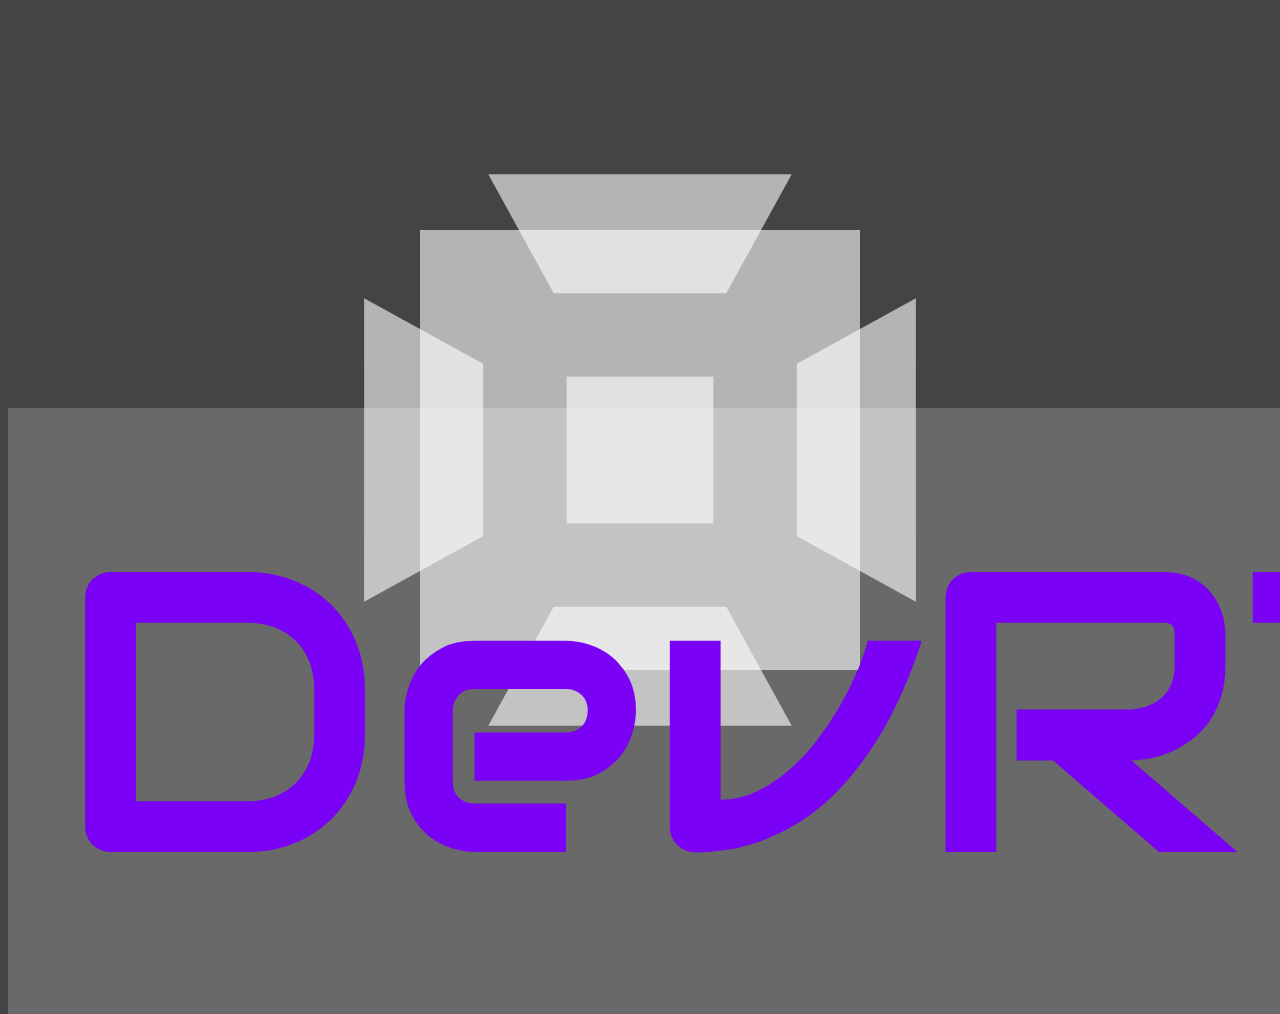
==== promo.html @ ccaaf700 "Create promo.html" ====
<html><head><link href='http://fonts.googleapis.com/css?family=Audiowide' rel='stylesheet' type='text/css'>
 <style>
body,html{
top: 0; left: 0; bottom: 0; right: 0;
background-color:#444;
color #eee;
}
.biglogo{
font-size:4rem;
font-family:'Fira Sans';
font-weight: 400;
text-align: center;    
position:absolute;
font-family: 'Audiowide' ;
min-width:100%;
padding:3rem;
  height:50%
line-height: 3rem;
text-align:center;
background-color:white;
background-color:rgba(255,255,255,0.2);
color: undefined;
font-size: 25rem;
text-shadow:0px 0px 0 rgb(202,202,202),1px 1px 0 rgb(191,191,191),2px 2px 0 rgb(179,179,179),3px 3px 0 rgb(168,168,168),4px 4px 0 rgb(156,156,156),5px 5px 0 rgb(145,145,145),6px 6px 0 rgb(133,133,133),7px 7px 0 rgb(122,122,122),8px 8px 0 rgb(110,110,110),9px 9px 0 rgb(99,99,99),10px 10px 0 rgb(87,87,87), 11px 11px 0 rgb(75,75,75),12px 12px 11px rgba(0,0,0,1),12px 12px 1px rgba(0,0,0,0.5),0px 0px 11px rgba(0,0,0,.2;);
/*color:#f6007b;*/
color:#7b00f6;
z-index : 1;

}
 

        .vertex, .face, .assembly {
            position: absolute;
            top: 50%;
            left: 50%;
            -webkit-transform-style: preserve-3d;
            -moz-transform-style: preserve-3d;
            -ms-transform-style: preserve-3d;
            transform-style: preserve-3d;
        }
        .face {
          /*  background-color: rgba(50, 40, 60, .35); */
            background-color:rgba(255,255,255,0.6);
        }

       .vertex {
            width: 10px;
            height: 10px;
            margin: -5px;
            background: rgba(0, 0, 0, .0);
            border-radius:15px;
            color:rgba(0,0,0,0.1);
            font: 12px / 1 "Courier New", monospace;
            text-indent: 14px;
            white-space: nowrap;
        }

       #scene {
            position: absolute;
            top: 0;
            left: 0;
            right: 0;
            bottom: 0;
            -webkit-perspective: 400px;
            -moz-perspective: 400px;
            -ms-perspective: 400px;
            perspective: 400px;
            -webkit-transform-style: preserve-3d;
            -moz-transform-style: preserve-3d;
            -ms-transform-style: preserve-3d;
            transform-style: preserve-3d;
        }
        .cube {
            -webkit-animation: spin 20s linear infinite;
            -moz-animation: spin 20s linear infinite;
            -ms-animation: spin 20s linear infinite;
            animation: spin 20s linear infinite;
        }
        .cube .face {
            /*200x200x1100 */
            width: 220px;
            height: 220px;
            margin: -110px;
        }
        .cube .face:nth-child(1) {
            -webkit-transform: translateZ(200px);
            -moz-transform: translateZ(200px);
            -ms-transform: translateZ(200px);
            transform: translateZ(200px);
        }
        .cube .face:nth-child(2) {
            -webkit-transform: translateZ(-200px) rotateY(180deg);
            -moz-transform: translateZ(-200px) rotateY(180deg);
            -ms-transform: translateZ(-200px) rotateY(180deg);
            transform: translateZ(-200px) rotateY(180deg);
        }
        .cube .face:nth-child(3) {
            -webkit-transform: translateX(-200px) rotateY(-90deg);
            -moz-transform: translateX(-200px) rotateY(-90deg);
            -ms-transform: translateX(-200px) rotateY(-90deg);
            transform: translateX(-200px) rotateY(-90deg);
        }
        .cube .face:nth-child(4) {
            -webkit-transform: translateX(200px) rotateY(90deg);
            -moz-transform: translateX(200px) rotateY(90deg);
            -ms-transform: translateX(200px) rotateY(90deg);
            transform: translateX(200px) rotateY(90deg);
        }
        .cube .face:nth-child(5) {
            -webkit-transform: translateY(200px) rotateX(-90deg);
            -moz-transform: translateY(200px) rotateX(-90deg);
            -ms-transform: translateY(200px) rotateX(-90deg);
            transform: translateY(200px) rotateX(-90deg);
        }
        .cube .face:nth-child(6) {
            -webkit-transform: translateY(-200px) rotateX(90deg);
            -moz-transform: translateY(-200px) rotateX(90deg);
            -ms-transform: translateY(-200px) rotateX(90deg);
            transform: translateY(-200px) rotateX(90deg);
        }
        @-webkit-keyframes spin {
            to {
                -webkit-transform: rotateX(360deg) rotateY(1080deg) rotateZ(720deg);
            }
        }
        @-moz-keyframes spin {
            to {
                -moz-transform: rotateX(360deg) rotateY(1080deg) rotateZ(720deg);
            }
        }
        @keyframes spin {
            to {
                transform: rotateX(360deg) rotateY(1080deg) rotateZ(720deg);
            }
        }
        
        
            
 </style>  
 
    <script>
   var canvas = document.getElementById('canvas');
   context = canvas.getContext('2d');
   var x = 72;
   var y = 163;
   context.font = 'bold 143px Roboto, sans-serif';
   context.fillStyle = '#262624' ;
   context.strokeStyle = '#242321';
   context.lineWidth = 3.2;
   context.fillText( 'HTML',  x, y);
   context.strokeText( 'HTML',  x, y);
</script>
 </head><body>   
     <header>
    </header>
 <div class="row">
      <h2><p class="biglogo">DevRTC&trade;</p></h2>
 </div>



    <div id="scene">
        <div id="cube" class="assembly cube">
            <div id="face" class="face"></div>
            <div id="face" class="face"></div>
            <div id="face" class="face"></div>
            <div id="face" class="face"></div>
            <div id="face" class="face"></div>
            <div id="face" class="face"></div>
        </div>
    </div>

    <footer>
     
    </footer>

<script src="http://keithclark.co.uk/articles/calculating-element-vertex-data-from-css-transforms/js.js"></script> 
    <script>

        // shim requestAnimationFrame
        window.requestAnimationFrame =
            window.requestAnimationFrame ||
            window.webkitRequestAnimationFrame ||
            window.mozRequestAnimationFrame ||
            function(f) { setTimeout(f, 1000/60); };


        // Select the faces
        var faces = [].slice.call(document.querySelectorAll(".face"));


        /* Loop
        ---------------------------------------------------------------- */

        function loop() {

            // shedule the next update
            requestAnimationFrame(loop);

            faces.forEach(function (face, i) {
                // Extract the elements transform
                var vertexData = computeVertexData(face);

                // Draw the vertices 
                renderVertex("a", face, vertexData.a);
                renderVertex("b", face, vertexData.b);
                renderVertex("c", face, vertexData.c);
                renderVertex("d", face, vertexData.d);
            });
        }      

        // start the loop
        loop();


        /* Renders a vertex to the DOM
        ---------------------------------------------------------------- */

        function renderVertex (id, face, vertex) {
            var id = "_vertex_" + id,
                vertexElem = face[id],
                x = vertex.x.toFixed(2),
                y = vertex.y.toFixed(2),
                z = vertex.z.toFixed(2),
                s = 1 - vertex.z / 400; // scale to keep the text readable

            if (!vertexElem) {
                vertexElem = face[id] = document.createElement("div");
                vertexElem.className = "vertex";
                document.getElementById("scene").appendChild(vertexElem);
            }

            // show the vertex coordinates
            vertexElem.textContent = "x:" + x + " y:" + y + " z:" + z;
            
            // apply the tralsation to the vertex
            vertexElem.style.cssText = 
                "-webkit-transform: translate3d(" + x + "px," + y + "px," + z + "px) scale(" + s + ");" +
                "-moz-transform: translate3d(" + x + "px," + y + "px," + z + "px) scale(" + s + ");" +
                "-ms-transform: translate3d(" + x + "px," + y + "px," + z + "px) scale(" + s + ");" +
                "transform: translate3d(" + x + "px," + y + "px," + z + "px) scale(" + s + ");";
        }

    </script></body></html>
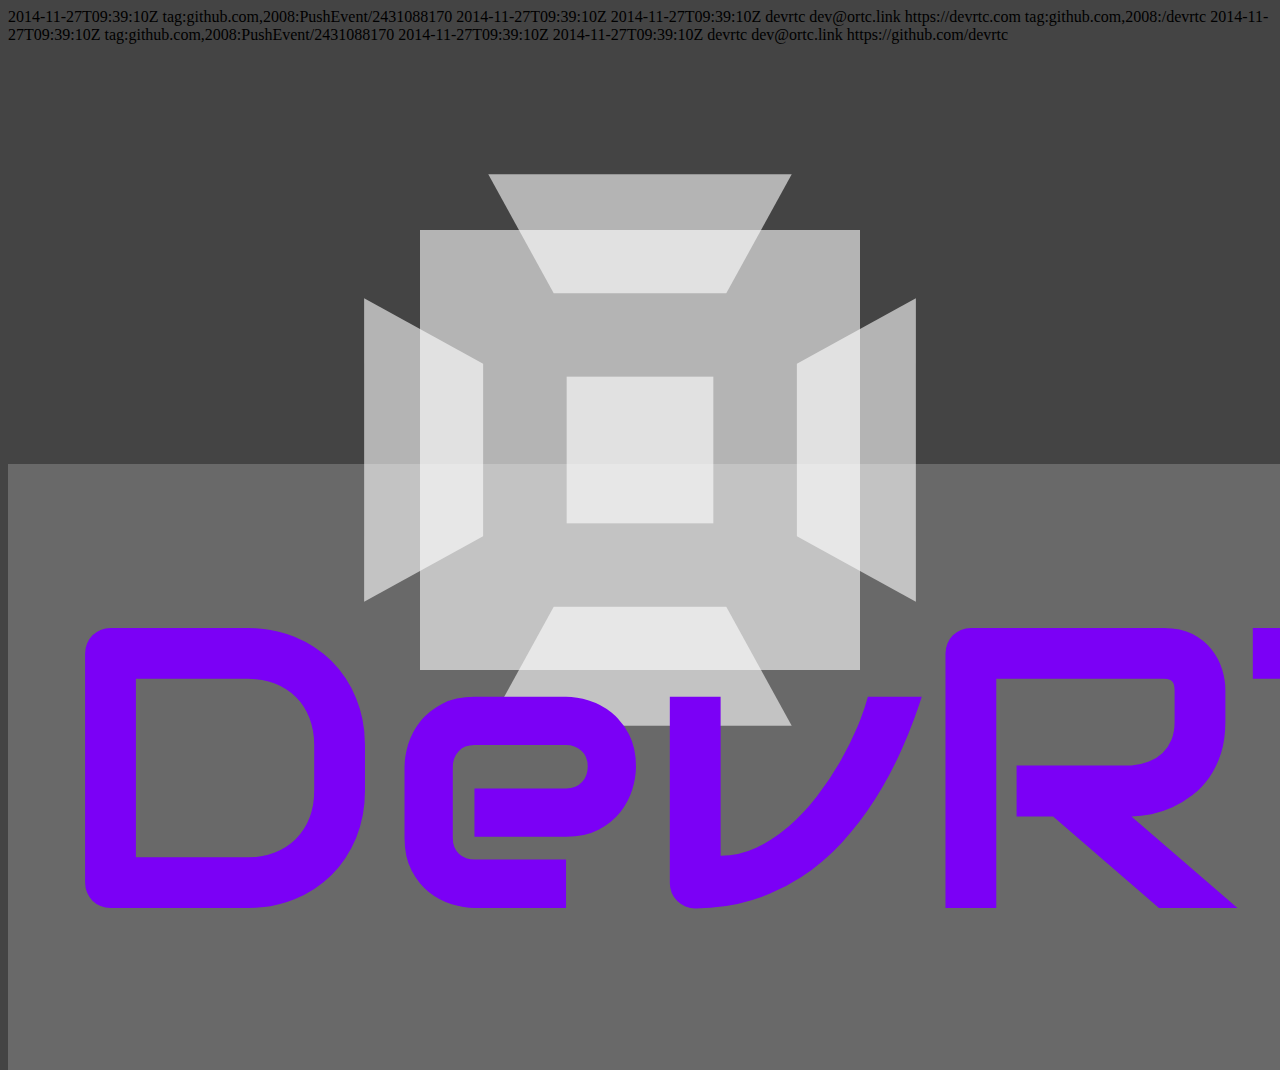
==== commit 01eacd94: "aded promo page" ====
--- a/promo.html
+++ b/promo.html
@@ -1,4 +1,80 @@
-  <html><head><link href='http://fonts.googleapis.com/css?family=Audiowide' rel='stylesheet' type='text/css'>
+<!DOCTYPE html>
+<html lang="en" class="devsite">
+ <head>
+<link href="http://devrtc.github.io/index.html" rel="canonical">
+ <meta charset="utf-8">
+<meta http-equiv="X-UA-Compatible" content="IE=edge,chrome=1">
+<meta name="viewport" content="width=device-width, initial-scale=1">
+ <meta name="HandheldFriendly" content="True">
+<meta name="MobileOptimized" content="320">
+<meta http-equiv="cleartype" content="on">
+<link rel="sitemap" type="application/xml" title="Sitemap" href="http://devrtc.github.io/sitemap.xml">
+  <title>devrtc&#39;s Activity</title>
+  <updated>2014-11-27T09:39:10Z</updated>
+  <entry>
+    <id>tag:github.com,2008:PushEvent/2431088170</id>
+    <published>2014-11-27T09:39:10Z</published>
+    <updated>2014-11-27T09:39:10Z</updated>
+    <link type="text/html" rel="alternate" href="https://avatars0.githubusercontent.com/u/9781531?v=3&amp;s=30"/>
+    <title type="html">devrtc pushed to master at devrtc/devrtc.github.io</title>
+    <author>
+      <name>devrtc</name>
+      <email>dev@ortc.link</email>
+      <uri>https://devrtc.com</uri>
+    </author>
+    <media:thumbnail height="30" width="30" url="https://avatars0.githubusercontent.com/u/9781531?v=3&amp;s=30"/>
+
+ <link rel="shortcut icon" href="favicon.ico">
+ <link rel="apple-touch-icon" href="favicon.png">
+ <title>devrtc.github.io &mdash; Business is Development :. a Ray&copy; site</title>
+ <meta name="description" content="DevRTC Development Site"> 
+ <meta name="og:description" content="DevRTC Development Site">
+ <meta name="keywords" content="DevRTC Development Site">
+ <link type="text/plain" rel="author" href="humans.txt" />
+ <link rel="mount-point" href="http://devrtc.github.io/">
+ <meta property="og:site_name" content="DevRTC Development Web  site">
+  <meta property="og:type" content="Development Web  site of DevRTC">
+  <meta property="og:url" content="http://devrtc.github.io/">
+  <meta property="og:locale" content="en_US">
+  <meta property="og:title" content="Development Web site of DevRTC">
+  <meta property="robots" content="Development Web site of DevRTC">
+<meta name="twitter:title" content="Development Web site of DevRTC">
+<meta name="twitter:description" content="Development Web site of DevRTC">
+<meta name="twitter:site" content="@DevRTC">
+<meta name="twitter:creator" content="@DevRTC">
+<meta name="twitter:card" content="summary">
+<meta name="twitter:image" content="https://avatars0.githubusercontent.com/u/9781531?v=3&amp;s=30">
+  <meta name="twitter:site" content="@DevRTC">
+  <meta property="og:image" content="https://avatars0.githubusercontent.com/u/9781531?v=3&amp;s=30">
+<meta http-equiv="cache-control" content="max-age=0" />
+<meta http-equiv="cache-control" content="no-cache" />
+<meta http-equiv="expires" content="0" />
+<meta http-equiv="expires" content="Tue, 01 Jan 1980 1:00:00 GMT" />
+<meta http-equiv="pragma" content="no-cache" />
+<META NAME="ROBOTS" CONTENT="ALL"> 
+<META NAME="GOOGLEBOT" CONTENT="NOARCHIVE">	
+<META NAME="iarchiver" CONTENT="NOARCHIVE">	
+<META NAME="ROBOTS" CONTENT="noodp">
+<META NAME="ROBOTS" CONTENT="noydir">
+<feed xmlns="http://www.w3.org/2005/Atom" xmlns:media="http://search.yahoo.com/mrss/" xml:lang="en-US">
+  <id>tag:github.com,2008:/devrtc</id>
+  <link type="text/html" rel="alternate" href="https://github.com/devrtc"/>
+  <link type="application/atom+xml" rel="self" href="https://github.com/devrtc.atom"/>
+  <title>devrtc&#39;s Activity</title>
+  <updated>2014-11-27T09:39:10Z</updated>
+  <entry>
+    <id>tag:github.com,2008:PushEvent/2431088170</id>
+    <published>2014-11-27T09:39:10Z</published>
+    <updated>2014-11-27T09:39:10Z</updated>
+    <link type="text/html" rel="alternate" href="https://github.com/devrtc/devrtc.github.io/compare/f069befc57...ccaaf700b5"/>
+    <title type="html">devrtc pushed to master at devrtc/devrtc.github.io</title>
+    <author>
+      <name>devrtc</name>
+      <email>dev@ortc.link</email>
+      <uri>https://github.com/devrtc</uri>
+    </author>
+    <media:thumbnail height="30" width="30" url="https://avatars0.githubusercontent.com/u/9781531?v=3&amp;s=30"/>
+<link href='http://fonts.googleapis.com/css?family=Audiowide' rel='stylesheet' type='text/css'>
  <style>
 body,html{
 top: 0; left: 0; bottom: 0; right: 0;
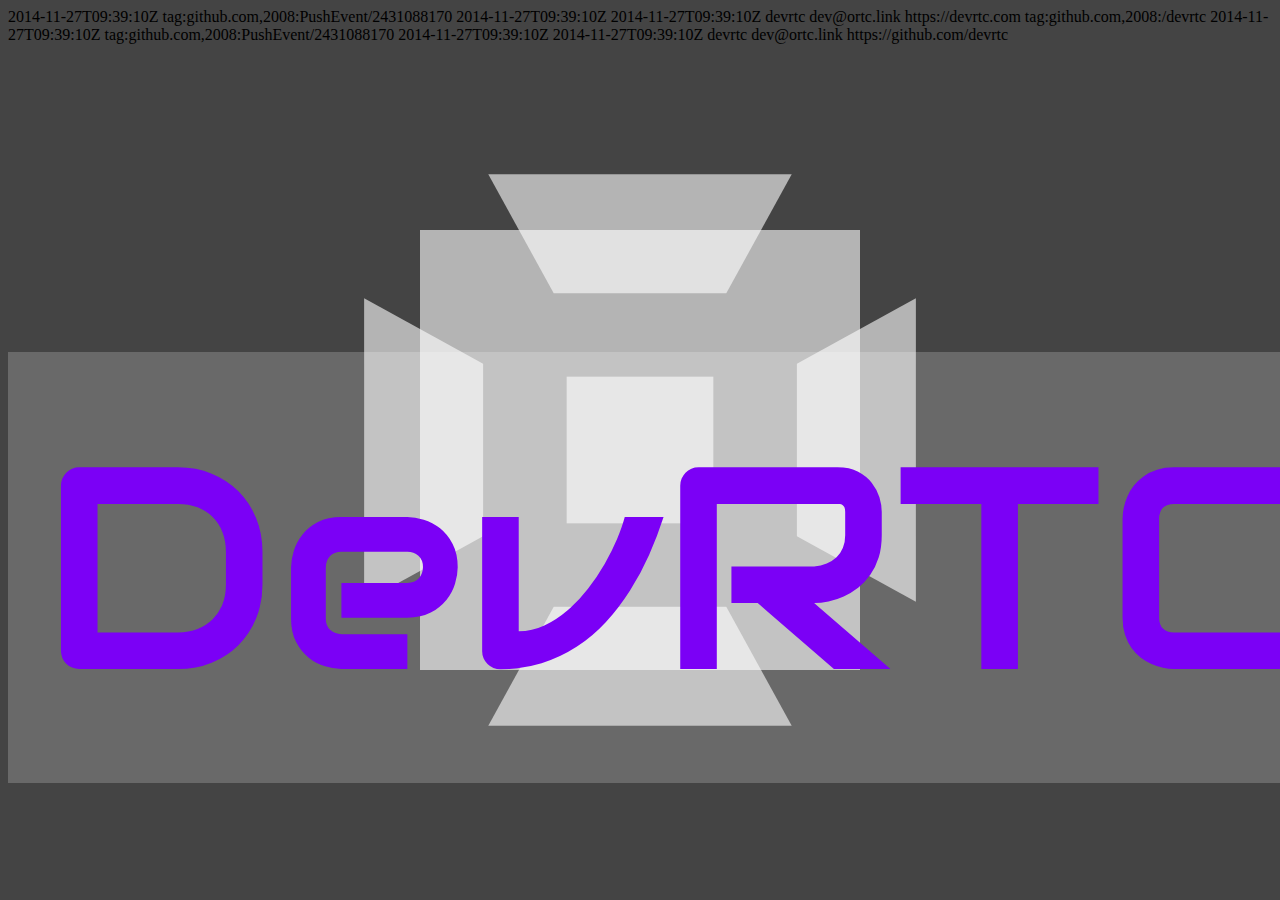
==== commit 4378ae7c: "Update promo.html" ====
--- a/promo.html
+++ b/promo.html
@@ -89,14 +89,14 @@
 position:absolute;
 font-family: 'Audiowide' ;
 min-width:100%;
-padding:3rem;
+padding:2rem;
   height:50%
 line-height: 3rem;
 text-align:center;
 background-color:white;
 background-color:rgba(255,255,255,0.2);
 color: undefined;
-font-size: 25rem;
+font-size: 18rem;
 text-shadow:0px 0px 0 rgb(202,202,202),1px 1px 0 rgb(191,191,191),2px 2px 0 rgb(179,179,179),3px 3px 0 rgb(168,168,168),4px 4px 0 rgb(156,156,156),5px 5px 0 rgb(145,145,145),6px 6px 0 rgb(133,133,133),7px 7px 0 rgb(122,122,122),8px 8px 0 rgb(110,110,110),9px 9px 0 rgb(99,99,99),10px 10px 0 rgb(87,87,87), 11px 11px 0 rgb(75,75,75),12px 12px 11px rgba(0,0,0,1),12px 12px 1px rgba(0,0,0,0.5),0px 0px 11px rgba(0,0,0,.2;);
 /*color:#f6007b;*/
 color:#7b00f6;
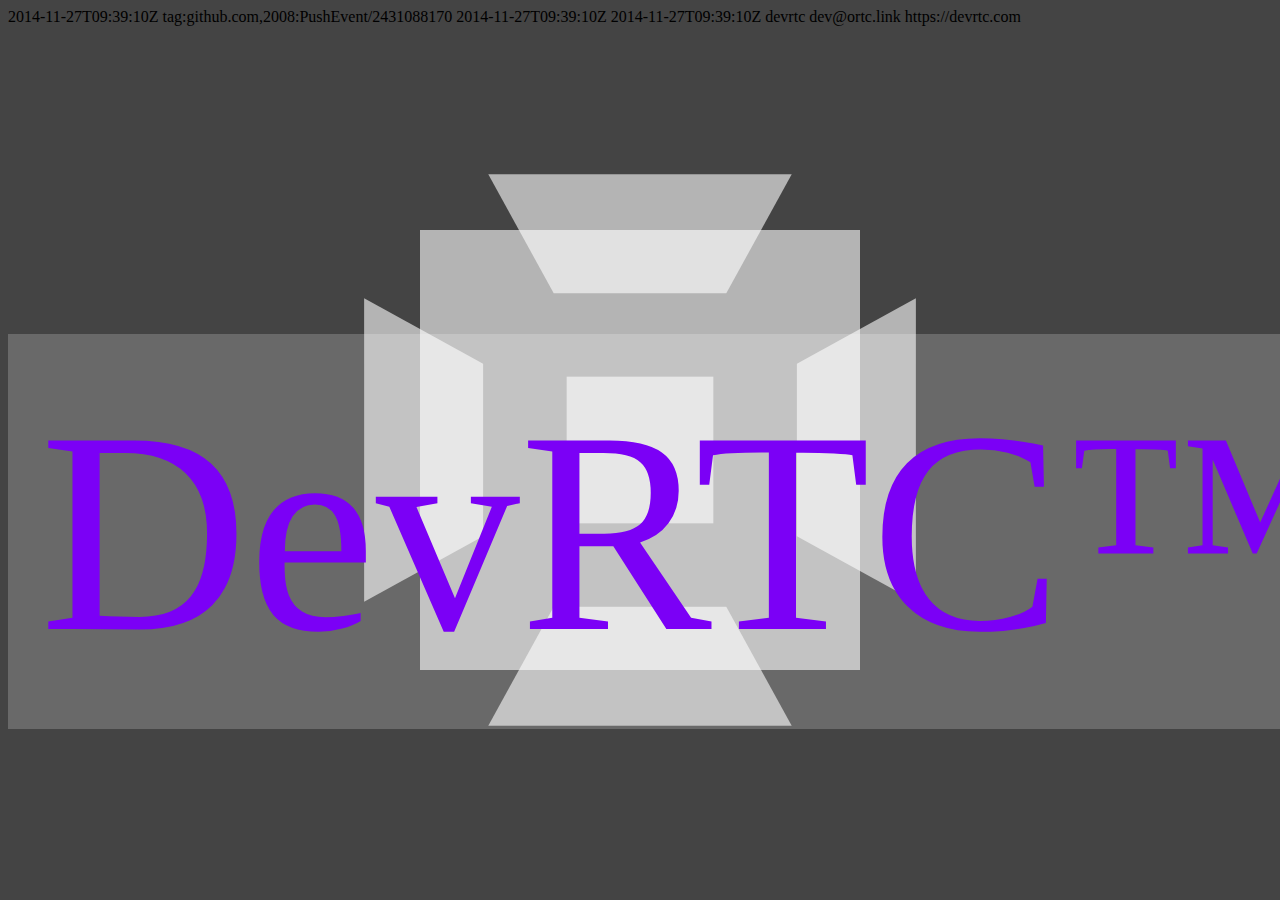
==== commit e8e63ad3: "Update promo.html" ====
--- a/promo.html
+++ b/promo.html
@@ -56,25 +56,7 @@
 <META NAME="iarchiver" CONTENT="NOARCHIVE">	
 <META NAME="ROBOTS" CONTENT="noodp">
 <META NAME="ROBOTS" CONTENT="noydir">
-<feed xmlns="http://www.w3.org/2005/Atom" xmlns:media="http://search.yahoo.com/mrss/" xml:lang="en-US">
-  <id>tag:github.com,2008:/devrtc</id>
-  <link type="text/html" rel="alternate" href="https://github.com/devrtc"/>
-  <link type="application/atom+xml" rel="self" href="https://github.com/devrtc.atom"/>
-  <title>devrtc&#39;s Activity</title>
-  <updated>2014-11-27T09:39:10Z</updated>
-  <entry>
-    <id>tag:github.com,2008:PushEvent/2431088170</id>
-    <published>2014-11-27T09:39:10Z</published>
-    <updated>2014-11-27T09:39:10Z</updated>
-    <link type="text/html" rel="alternate" href="https://github.com/devrtc/devrtc.github.io/compare/f069befc57...ccaaf700b5"/>
-    <title type="html">devrtc pushed to master at devrtc/devrtc.github.io</title>
-    <author>
-      <name>devrtc</name>
-      <email>dev@ortc.link</email>
-      <uri>https://github.com/devrtc</uri>
-    </author>
-    <media:thumbnail height="30" width="30" url="https://avatars0.githubusercontent.com/u/9781531?v=3&amp;s=30"/>
-<link href='http://fonts.googleapis.com/css?family=Audiowide' rel='stylesheet' type='text/css'>
+
  <style>
 body,html{
 top: 0; left: 0; bottom: 0; right: 0;
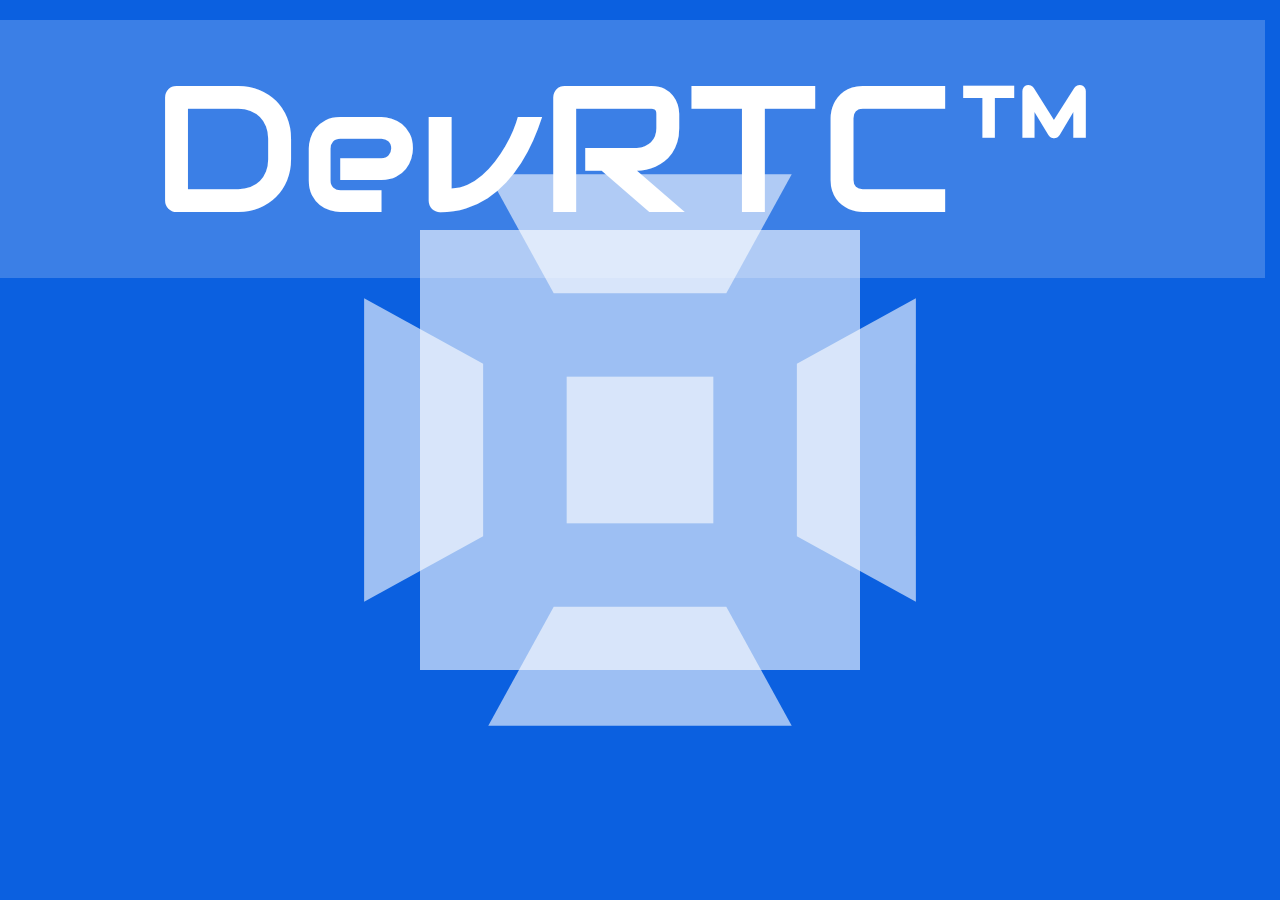
==== commit 6f121202: "Update promo.html" ====
--- a/promo.html
+++ b/promo.html
@@ -9,21 +9,6 @@
 <meta name="MobileOptimized" content="320">
 <meta http-equiv="cleartype" content="on">
 <link rel="sitemap" type="application/xml" title="Sitemap" href="http://devrtc.github.io/sitemap.xml">
-  <title>devrtc&#39;s Activity</title>
-  <updated>2014-11-27T09:39:10Z</updated>
-  <entry>
-    <id>tag:github.com,2008:PushEvent/2431088170</id>
-    <published>2014-11-27T09:39:10Z</published>
-    <updated>2014-11-27T09:39:10Z</updated>
-    <link type="text/html" rel="alternate" href="https://avatars0.githubusercontent.com/u/9781531?v=3&amp;s=30"/>
-    <title type="html">devrtc pushed to master at devrtc/devrtc.github.io</title>
-    <author>
-      <name>devrtc</name>
-      <email>dev@ortc.link</email>
-      <uri>https://devrtc.com</uri>
-    </author>
-    <media:thumbnail height="30" width="30" url="https://avatars0.githubusercontent.com/u/9781531?v=3&amp;s=30"/>
-
  <link rel="shortcut icon" href="favicon.ico">
  <link rel="apple-touch-icon" href="favicon.png">
  <title>devrtc.github.io &mdash; Business is Development :. a Ray&copy; site</title>
@@ -57,10 +42,11 @@
 <META NAME="ROBOTS" CONTENT="noodp">
 <META NAME="ROBOTS" CONTENT="noydir">
 
+<link href="//maxcdn.bootstrapcdn.com/bootstrap/3.3.1/css/bootstrap.min.css" rel="stylesheet"><link href='http://fonts.googleapis.com/css?family=Audiowide' rel='stylesheet' type='text/css'>
  <style>
 body,html{
 top: 0; left: 0; bottom: 0; right: 0;
-background-color:#444;
+background-color:#0b60e0;
 color #eee;
 }
 .biglogo{
@@ -71,7 +57,7 @@
 position:absolute;
 font-family: 'Audiowide' ;
 min-width:100%;
-padding:2rem;
+padding:3rem;
   height:50%
 line-height: 3rem;
 text-align:center;
@@ -81,7 +67,7 @@
 font-size: 18rem;
 text-shadow:0px 0px 0 rgb(202,202,202),1px 1px 0 rgb(191,191,191),2px 2px 0 rgb(179,179,179),3px 3px 0 rgb(168,168,168),4px 4px 0 rgb(156,156,156),5px 5px 0 rgb(145,145,145),6px 6px 0 rgb(133,133,133),7px 7px 0 rgb(122,122,122),8px 8px 0 rgb(110,110,110),9px 9px 0 rgb(99,99,99),10px 10px 0 rgb(87,87,87), 11px 11px 0 rgb(75,75,75),12px 12px 11px rgba(0,0,0,1),12px 12px 1px rgba(0,0,0,0.5),0px 0px 11px rgba(0,0,0,.2;);
 /*color:#f6007b;*/
-color:#7b00f6;
+color:#ffffff;
 z-index : 1;
 
 }
@@ -299,4 +285,7 @@
                 "transform: translate3d(" + x + "px," + y + "px," + z + "px) scale(" + s + ");";
         }
 
-    </script></body></html>
+    </script>
+        <script src="//code.jquery.com/jquery-1.11.1.min.js"></script>
+        <script src="//maxcdn.bootstrapcdn.com/bootstrap/3.3.1/js/bootstrap.min.js"></script>
+    </body></html>
